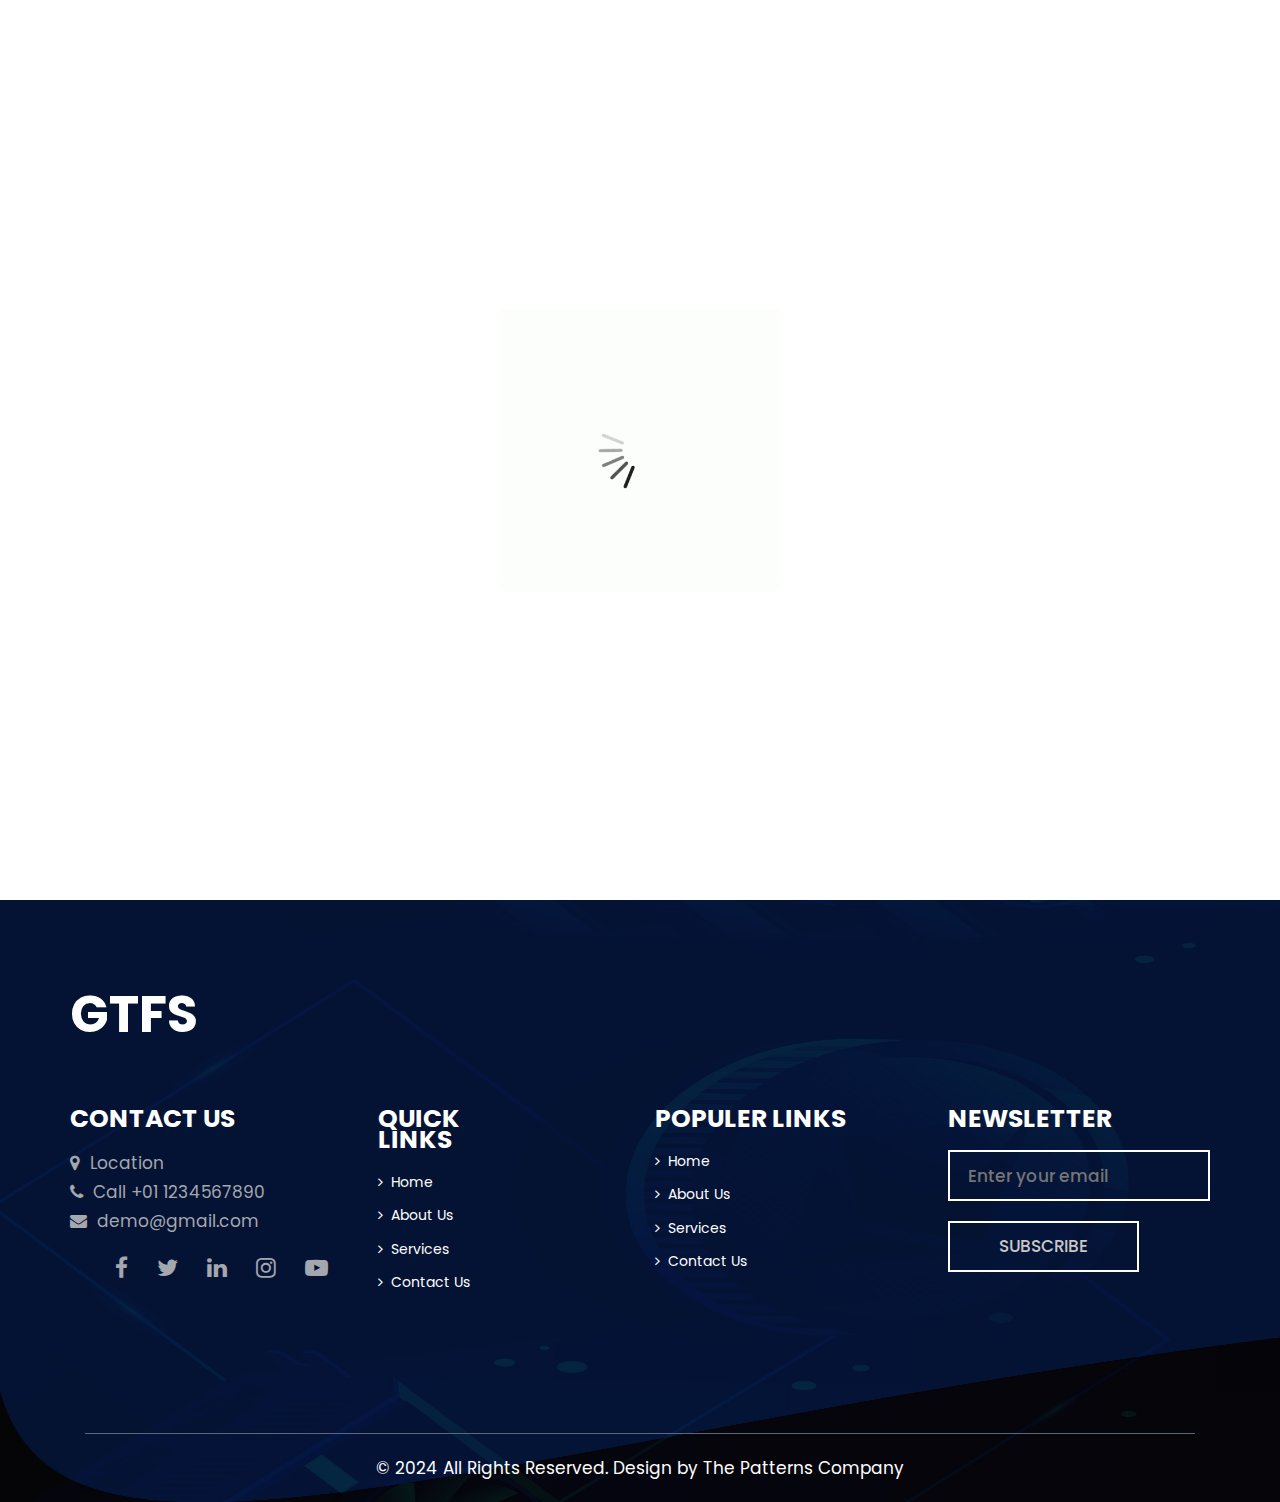
==== about.html @ 4f0dff2b "s" ====
<!DOCTYPE html>
<html lang="en">

<head>
    <!-- basic -->
    <meta charset="utf-8">
    <meta http-equiv="X-UA-Compatible" content="IE=edge">
    <!-- mobile metas -->
    <meta name="viewport" content="width=device-width, initial-scale=1">
    <meta name="viewport" content="initial-scale=1, maximum-scale=1">
    <!-- site metas -->
    <title>bitcypo</title>
    <meta name="keywords" content="">
    <meta name="description" content="">
    <meta name="author" content="">
    <!-- bootstrap css -->
    <link rel="stylesheet" href="css/bootstrap.min.css">
    <!-- style css -->
    <link rel="stylesheet" href="css/style.css">
    <!-- responsive-->
    <link rel="stylesheet" href="css/responsive.css">
    <!-- awesome fontfamily -->
    <link rel="stylesheet" href="https://cdnjs.cloudflare.com/ajax/libs/font-awesome/4.7.0/css/font-awesome.min.css">
    <!--[if lt IE 9]>
      <script src="https://oss.maxcdn.com/html5shiv/3.7.3/html5shiv.min.js"></script>
      <script src="https://oss.maxcdn.com/respond/1.4.2/respond.min.js"></script><![endif]-->
</head>
<!-- body -->

<body class="main-layout">
    <!-- loader  -->
    <div class="loader_bg">
        <div class="loader"><img src="images/loading.gif" alt="" /></div>
    </div>
    <!-- end loader -->
    <div id="mySidepanel" class="sidepanel">
        <a href="javascript:void(0)" class="closebtn" onclick="closeNav()">×</a>
        <a href="index.html">Home</a>
        <a class="active" href="about.html">About</a>
        <a href="services.html">Services</a>
        <a href="testimonial.html">Testimonial</a>
        <a href="works.html">Works</a>
        <a href="contact.html">Contact</a>
    </div>
    <!-- header -->
    <header>
        <!-- header inner -->
        <div class="head-top">
            <div class="container-fluid">
                <div class="row d_flex">
                    <div class="col-sm-3">
                        <div class="logo">
                            <a href="index.html">GTFS</a>
                        </div>
                    </div>
                    <div class="col-sm-5">
                        <ul class="social_icon text_align_right d_none">
                            <li> <a href="Javascript:void(0)"><i class="fa fa-facebook-f"></i></a></li>
                            <li> <a href="Javascript:void(0)"><i class="fa fa-twitter"></i></a></li>
                            <li> <a href="Javascript:void(0)"><i class="fa fa-linkedin" aria-hidden="true"></i></a></li>
                            <li> <a href="Javascript:void(0)"><i class="fa fa-instagram" aria-hidden="true"></i></a></li>
                            <li> <a href="Javascript:void(0)"><i class="fa fa-youtube-play" aria-hidden="true"></i></a></li>
                        </ul>
                    </div>
                    <div class="col-sm-4">
                        <ul class="email text_align_right">
                            <li class="d_none"><a href="Javascript:void(0)"><i class="fa fa-user" aria-hidden="true"></i></a></li>
                            <li class="d_none"> <a href="Javascript:void(0)"><i class="fa fa-search" style="cursor: pointer;" aria-hidden="true"></i></a> </li>
                            <li>
                                <button class="openbtn" onclick="openNav()"><img src="images/menu_btn.png"></button>
                            </li>
                        </ul>
                    </div>
                </div>
            </div>
        </div>
    </header>
    <!-- end header -->
    <!-- about -->
    <div id="about" class="about">
        <div class="container">
            <div class="row">
                <div class="col-md-12">
                    <div class="about_border">
                        <div class="row">
                            <div class="col-md-6">
                                <div class="titlepage text_align_left">
                                    <h2>About Us</h2>
                                </div>
                                <div class="about_text">
                                    <p>Discover the power of the stock market and trading with Global Tek Financial Services. From expert investment strategies to personalized trading guidance, we empower you to navigate the financial markets with confidence. Maximize your potential for wealth creation and financial success with our comprehensive suite of trading solutions. Join us today and embark on your journey to financial independence.</p>
                                    <a class="read_more" href="about.html">Read More</a>
                                </div>
                            </div>
                            <div class="col-md-6">
                                <!-- <div class="about_img">
                                    <figure><img class="img_responsive" src="images/about2.png" alt="#" /></figure>
                                </div> -->
                                <div class="card">
                                    <img class="logo" src="images/logos.png" alt="Global Tek Financial Services Logo">
                                    <div class="overlay">
                                      <div class="overlay-content">
                                        <h2>Welcome to Global Tek Financial Services</h2>
                                        <p>Providing innovative financial solutions to empower your success.</p>
                                      </div>
                                    </div>
                                  </div>
                                  
                            </div>
                        </div>
                    </div>
                </div>
            </div>
        </div>
    </div>
    <style>
        
       
        .card {
          width: 100%;
          height: 100%;
          transform-style: preserve-3d;
          transition: transform 0.8s;
          position: relative;
          border-radius: 20px;
        }
        .card:hover {
          animation: rotate 3s infinite alternate;
        }
        .logo {
          width: 100%;
          height: 100%;
        }
        @keyframes rotate {
          0% {
            transform: rotateY(0deg);
          }
          100% {
            transform: rotateY(360deg);
          }
        }
        .overlay {
          position: absolute;
          top: 0;
          left: 0;
          width: 100%;
          height: 100%;
          background-color:blueviolet;
          display: flex;
          justify-content: center;
          align-items: center;
          opacity: 0;
          transition: opacity 0.5s;
          border-radius: 20px;
        }
        .card:hover .overlay {
          opacity: 1;
        }
        .overlay-content {
          color: #fff;
          text-align: center;
        }
      </style>
    <!-- end about -->
    <!-- footer -->
    <footer>
        <div class="footer">
            <div class="container">
                <div class="row">
                    <div class="col-md-12">
                        <a class="logo_bottom" href="index.html">GTFS</a>
                    </div>
                    <div class="col-md-3 col-sm-6 col-lg-3">
                  <div class="Informa conta ">
                     <h3>Contact Us</h3>
                     <ul>
                        <li> <a href="Javascript:void(0) "> <i class="fa fa-map-marker " aria-hidden="true "></i> Location
                           </a>
                        </li>
                        <li> <a href="Javascript:void(0) "><i class="fa fa-phone " aria-hidden="true "></i> Call +01 1234567890
                           </a>
                        </li>
                        <li> <a href="Javascript:void(0) "> <i class="fa fa-envelope " aria-hidden="true "></i> demo@gmail.com
                           </a>
                        </li>
                        
                     </ul>
                     <ul class="social_icon text_align_right d_none">
                        <li> <a href="Javascript:void(0)"><i class="fa fa-facebook-f"></i></a></li>
                        <li> <a href="Javascript:void(0)"><i class="fa fa-twitter"></i></a></li>
                        <li> <a href="Javascript:void(0)"><i class="fa fa-linkedin" aria-hidden="true"></i></a></li>
                        <li> <a href="Javascript:void(0)"><i class="fa fa-instagram" aria-hidden="true"></i></a></li>
                        <li> <a href="Javascript:void(0)"><i class="fa fa-youtube-play" aria-hidden="true"></i></a></li>
                        </ul>
                     
                        
                    
                  </div>
               </div>
               <div class="col-md-3 col-sm-6 ">
                        <div class="Informa helpful">
                            <div class="col-lg-6 col-md-6 mb-5">
                                <h3>Quick Links</h3>
                                <div class="d-flex flex-column justify-content-start">
                                    <a class="text-white mb-2" href="index.html"><i class="fa fa-angle-right mr-2"></i>Home</a>
                                    <a class="text-white mb-2" href="about.html"><i class="fa fa-angle-right mr-2"></i>About Us</a>
                                    <a class="text-white mb-2" href="services.html"><i class="fa fa-angle-right mr-2"></i>Services</a>
                                    <a class="text-white" href="contact.html"><i class="fa fa-angle-right mr-2"></i>Contact Us</a>
                                </div>
                            </div>
                        </div>
                    </div>
                    <div class="col-md-3 col-sm-6" ">
                  <div class="Informa ">
                     <h3>Populer Links</h3>
                     <div class="d-flex flex-column justify-content-start">
                        <a class="text-white mb-2" href="index.html"><i class="fa fa-angle-right mr-2"></i>Home</a>
                        <a class="text-white mb-2" href="about.html"><i class="fa fa-angle-right mr-2"></i>About Us</a>
                        <a class="text-white mb-2" href="services.html"><i class="fa fa-angle-right mr-2"></i>Services</a>
                        <a class="text-white" href="contact.html"><i class="fa fa-angle-right mr-2"></i>Contact Us</a>
                    </div>
                  </div>
               </div>
               <div class="col-md-3 col-sm-6 ">
                  <div class="Informa ">
                     <h3>Newsletter</h3>
                     <form class="newslatter_form ">
                        <input class="ente " placeholder="Enter your email " type="text " name="Enter your email ">
                        <button class="subs_btn ">Subscribe</button>
                     </form>
                  </div>
               </div>
            </div>
            <div class="copyright text_align_center ">
               <div class="container ">
                  <div class="row ">
                     <div class="col-md-12 ">
                        <p>© 2024 All Rights Reserved. Design by   <a href="https://www.thepatternscompany.com/ "> The Patterns Company</a></p>
                     </div>
                  </div>
               </div>
            </div>
         </div>
      </footer>
      <!-- end footer -->
      <!-- Javascript files-->
      <script src="js/jquery.min.js "></script>
      <script src="js/bootstrap.bundle.min.js "></script>
      <script src="js/jquery-3.0.0.min.js "></script>
      <script src="js/custom.js "></script>
   </body>
</html>
---- css/style.css ----
/*--------------------------------------------------------------------- 
File Name: style.css 
---------------------------------------------------------------------*/


/*--------------------------------------------------------------------- 
import Fonts 
---------------------------------------------------------------------*/

@import url('https://fonts.googleapis.com/css?family=Rajdhani:300,400,500,600,700');
@import url('https://fonts.googleapis.com/css?family=Poppins:100,100i,200,200i,300,300i,400,400i,500,500i,600,600i,700,700i,800,800i,900,900i');
@import url('https://fonts.googleapis.com/css?family=Raleway:100,100i,200,200i,300,300i,400,400i,500,500i,600,600i,700,700i,800,800i,900,900i');
@import url('https://fonts.googleapis.com/css?family=Open+Sans:400,600,600i,700,700i,800,800i&display=swap');

/*--------------------------------------------------------------------- import Files ---------------------------------------------------------------------*/

@import url(font-awesome.min.css);
@import url(owl.carousel.min.css);

/*--------------------------------------------------------------------- 
basic 
---------------------------------------------------------------------*/

body {
     color: #666666;
     font-size: 14px;
     font-family: 'Poppins', sans-serif;
     line-height: 1.80857;
     font-weight: normal;
     background: url(../images/body_bg.jpg);
     background-size: 100% 100%;
     background-position: center;
     background-repeat: no-repeat;
}

a {
     color: #1f1f1f;
     text-decoration: none !important;
     outline: none !important;
     -webkit-transition: all .3s ease-in-out;
     -moz-transition: all .3s ease-in-out;
     -ms-transition: all .3s ease-in-out;
     -o-transition: all .3s ease-in-out;
     transition: all .3s ease-in-out;
}

h1,
h2,
h3,
h4,
h5,
h6 {
     letter-spacing: 0;
     font-weight: normal;
     position: relative;
     padding: 0;
     font-weight: normal;
     line-height: normal;
     color: #fff;
     margin: 0
}

h1 {
     font-size: 24px
}

h2 {
     font-size: 22px
}

h3 {
     font-size: 18px
}

h4 {
     font-size: 16px
}

h5 {
     font-size: 14px
}

h6 {
     font-size: 13px
}

*,
*::after,
*::before {
     -webkit-box-sizing: border-box;
     -moz-box-sizing: border-box;
     box-sizing: border-box;
}

h1 a,
h2 a,
h3 a,
h4 a,
h5 a,
h6 a {
     color: #212121;
     text-decoration: none!important;
     opacity: 1
}

button:focus {
     outline: none;
}

ul,
li,
ol {
     margin: 0px;
     padding: 0px;
     list-style: none;
}

p {
     margin: 0px;
     padding: 0;
     color: #fff;
     font-weight: 400;
     font-size: 17px;
     line-height: 28px;
}

a {
     color: #222222;
     text-decoration: none;
     outline: none !important;
}

a,
.btn {
     text-decoration: none !important;
     outline: none !important;
     -webkit-transition: all .3s ease-in-out;
     -moz-transition: all .3s ease-in-out;
     -ms-transition: all .3s ease-in-out;
     -o-transition: all .3s ease-in-out;
     transition: all .3s ease-in-out;
}

img {
     max-width: 100%;
     height: auto;
}

 :focus {
     outline: 0;
}

.btn-custom {
     margin-top: 20px;
     background-color: transparent !important;
     border: 2px solid #ddd;
     padding: 12px 40px;
     font-size: 16px;
}

.lead {
     font-size: 18px;
     line-height: 30px;
     color: #767676;
     margin: 0;
     padding: 0;
}

.form-control:focus {
     border-color: #ffffff !important;
     box-shadow: 0 0 0 .2rem rgba(255, 255, 255, .25);
}

.navbar-form input {
     border: none !important;
}

.badge {
     font-weight: 500;
}

blockquote {
     margin: 20px 0 20px;
     padding: 30px;
}

button {
     border: 0;
     margin: 0;
     padding: 0;
     cursor: pointer;
}

.full {
     width: 100%;
     float: left;
     margin: 0;
     padding: 0;
}

.text_align_center {
     text-align: center;
}

.text_align_left {
     text-align: left;
}

.text_align_right {
     text-align: right;
}

.d_flex {
     display: flex;
     align-items: center;
     flex-wrap: wrap;
}

.container {
     max-width: 1170px;
}


/*---------------------------- 
loader  
----------------------------*/

.loader_bg {
     position: fixed;
     z-index: 9999999;
     background: #fff;
     width: 100%;
     height: 100%;
}

.loader {
     height: 100%;
     width: 100%;
     position: absolute;
     left: 0;
     top: 0;
     display: flex;
     justify-content: center;
     align-items: center;
}

.loader img {
     width: 280px;
}


/*--------------------------------------------------------------------- 
header 
---------------------------------------------------------------------*/

header {
     background: #0f132d;
     width: 100%;
     padding: 22px 30px;
     height: 96px;
     z-index: 9;
}

.logo a {
     color: #fff;
     font-size: 10px;
     font-weight: bold;
}
.lo{
     height: 70px;
     width:150px;
}

ul.social_icon {
     float: right;
     padding-top: 6px;
}

ul.social_icon li {
     display: inline-block;
     padding-right: 20px;
}

ul.social_icon li:last-child {
     padding-right: 0;
}

ul.social_icon li a {
     color: #fefeff;
     display: inline-block;
     text-align: center;
     line-height: 33px;
     border-radius: 100%;
     font-size: 23px;
     font-weight: bold;
}

ul.social_icon li a:hover {
     color: #6dcff6;
     transition: ease-in all 0.7s;
}


/*--------------------------------------------------------------------- 
menu section
---------------------------------------------------------------------*/

ul.email {
     padding-top: 1px;
     display: flex;
     align-items: center;
     justify-content: flex-end;
     flex-wrap: wrap;
}

ul.email li {
     padding: 0px 30px;
}

ul.email li:last-child {
     padding-right: 0;
}

ul.email li a {
     font-size: 29px;
}

ul.email li i {
     color: #fff;
     font-size: 19px;
}

.sidepanel {
     width: 0;
     position: fixed;
     z-index: 9999999;
     height: 100%;
     top: 0;
     right: 0;
     background-color: #111;
     overflow-x: hidden;
     transition: 0.5s;
     padding-top: 60px;
}

.sidepanel a {
     padding: 8px 8px 8px 32px;
     text-decoration: none;
     font-size: 20px;
     color: #fff;
     display: block;
     transition: 0.3s;
}

.sidepanel a:hover {
     color: #face34;
}

.sidepanel a.active {
     color: #face34;
}

.sidepanel .closebtn {
     position: absolute;
     top: 0;
     right: 25px;
     font-size: 36px;
}

.openbtn {
     cursor: pointer;
     background-color: transparent;
     color: white;
     border: none;
}


/** banner_main **/

.banner_main {
     padding-bottom: 90px;
     padding-top: 90px;
}

.carousel-indicators {
     display: none;
}

#myCarousel a.carousel-control-next,
#myCarousel a.carousel-control-prev {
     background: transparent;
     width: 72px;
     height: 72px;
     top: 107%;
     opacity: 1;
     font-size: 33px;
     border-radius: 40px;
     border: #9197a6 solid 5px;
     color: #9197a6;
}

#myCarousel a.carousel-control-prev {
     left: 44.3%;
}

#myCarousel a.carousel-control-next {
     right: 44.3%;
}

#myCarousel a.carousel-control-next:focus,
#myCarousel a.carousel-control-next:hover,
#myCarousel a.carousel-control-prev:focus,
#myCarousel a.carousel-control-prev:hover {
     color: #fff;
     opacity: 1;
}

.relative {
     position: inherit;
     bottom: 0;
     padding: 0;
}

.bluid {
     font-family: 'Open Sans', sans-serif;
     text-align: left;
     max-width: 540px;
}

.banner_main .bluid h1 {
     color: #fff;
     font-size: 55px;
     line-height: 65px;
     font-weight: bold;
     padding-bottom: 45px;
}

.banner_main .bluid p {
     color: #fff;
     line-height: 29px;
     font-weight: 500;
     padding-bottom: 65px;
     font-size: 18px;
}

.banner_main .bluid .read_more {
     margin-right: 15px;
}


/** wallet **/

.wallet {
     padding: 113px 30px 0 30px;
}

.wallet_box {
     background: #fff;
     margin-bottom: 30px;
     transition: ease-in all 0.5s;
     padding: 25px 15px 50px 15px;
}

.wallet_box h3 {
     color: #0c0b0b;
     font-size: 22px;
     text-transform: uppercase;
     transition: ease-in all 0.5s;
     font-weight: bold;
     line-height: 22px;
     padding: 20px 0 20px 0;
}

.wallet_box p {
     color: #191a1a;
     font-size: 16px;
     line-height: 28px;
     transition: ease-in all 0.5s;
}

#wa_hover:hover.wallet_box {
     background: #face34;
     transition: ease-in all 0.5s;
}

#wa_hover:hover i img {
     filter: invert();
     transition: ease-in all 0.5s;
}

#wa_hover:hover.wallet_box h3 {
     color: #fff;
     transition: ease-in all 0.5s;
}

#wa_hover:hover.wallet_box p {
     color: #fff;
     transition: ease-in all 0.5s;
}


/** end wallet **/


/** about **/

.about {
     padding: 90px 0 60px 0;
}

.about_border {
     border: #ddd dashed 1px;
     padding: 80px 80px;
}

.about .titlepage {
     padding-bottom: 0;
     margin-bottom: 0px;
}

.about_text {
     float: right;
     max-width: 554px;
     width: 100%;
     text-align: left;
}

.about_text p {
     line-height: 33px;
     padding-top: 30px;
     font-weight: 400;
     padding-bottom: 40px;
     font-size: 17px;
}

.about_img {
     float: right;
}

.about_img figure {
     margin: 0;
}


/** end about **/

.titlepage {
     padding-bottom: 60px;
}

.titlepage h2 {
     font-size: 45px;
     font-weight: 600;
     line-height: 55px;
     color: #fff;
}

.read_more {
     display: inline-block;
     background: transparent;
     color: #fff;
     max-width: 225px;
     height: 67px;
     line-height: 67px;
     width: 100%;
     font-size: 18px;
     text-align: center;
     font-weight: 500;
     transition: ease-in all 0.5s;
     border: #ffffff solid 2px;
}

.read_more:hover {
     background: #face34;
     color: #fff;
     transition: ease-in all 0.5s;
     border: #face34 solid 2px;
}

.img_responsive {
     max-width: 100%;
}


/** graf **/

.graf_tab {
     border: #989eae solid 1px;
}

.graf_tab li {
     margin-bottom: 0;
     font-weight: bold;
}

.graf_tab li a {
     color: #fff;
     border: inherit !important;
     border-radius: 0 !important;
     padding: 12px 36px;
     font-size: 17px;
     line-height: 20px;
}

.graf_tab .nav-item.show .nav-link,
.graf_tab .nav-link.active {
     border: inherit !important;
     background: transparent;
     color: #face34;
}

.graf_tab .nav-link:focus,
.graf_tab .nav-link:hover {
     border: inherit !important;
     color: #face34
}

.graf_content {
     background: transparent;
     border: #989eae solid 1px;
     margin-top: 15px;
     border-radius: 0;
}

.padi {
     padding: 20px 15px 15px 15px;
}

.usd {
     padding-bottom: 18px;
}

.usd h4 {
     line-height: 22px;
     font-size: 17px;
     font-weight: 500;
}

.usd h4 span {
     color: #face34;
}

.graf_bootom {
     border-top: #6c6d6d solid 1px;
     padding-top: 40px;
}

.growth {
     margin-bottom: 30px;
}

.growth figure {
     margin: 0;
}

.growth h3 {
     font-size: 20px;
     line-height: 30px;
     font-weight: bold;
     padding-bottom: 15px;
     text-align: left;
     padding-left: 41px;
}

.h3tota {
     padding-left: 74px !important;
}

.pa_ri {
     padding-right: 42px !important;
     float: right;
}

.growth figure {
     margin: 0;
}


/* end graf */


/** testimonial **/

.testimonial {
     margin-top: 90px;
}

.border_testi {
     border: #fff solid 1px;
     padding: 90px 0 142px 0;
     margin: 0 40px;
}

.testimonial .titlepage {
     padding-bottom: 60px;
}

.posi_in {
     position: inherit;
     padding: 0;
}

.testomoniam_text i img {
     border-radius: 10%;
}

.testomoniam_text h3 {
     margin-top: 24px;
     font-size: 17px;
     padding: 0;
     font-weight: bold;
     line-height: 20px;
}

.testomoniam_text span {
     display: block;
     color: #face34;
     font-size: 17px;
     padding: 2px 0 30px 0;
     line-height: 20px;
}

.testomoniam_text p {
     padding-top: 20px;
     display: block;
}

#testimo .carousel-control-next,
#testimo .carousel-control-prev {
     display: none;
}

.testimonial .carousel-indicators {
     display: block;
     display: flex;
     justify-content: center;
     align-items: center;
     flex-wrap: wrap;
     bottom: -52px;
     right: 0;
     left: inherit;
}

.testimonial .carousel-indicators li {
     width: 23px;
     height: 23px;
     border-radius: 20px;
     display: inline-block;
     background-color: #face34;
     cursor: pointer;
}

.testimonial .carousel-indicators .active {
     background-color: #effafc;
}


/** end testimonial **/


/** works **/

.works {
     padding: 80px 0 90px 0;
}

.works_vedio figure {
     margin: 0;
}


/** end works **/


/** contact section **/

.main_form .contactus {
     border: #404b65 solid 1px;
     padding: 0 15px;
     margin-bottom: 25px;
     width: 100%;
     height: 79px;
     background: transparent;
     color: #5e687d;
     font-size: 16px;
     font-weight: normal;
}

.main_form .textarea {
     border: #404b65 solid 1px;
     padding: 0 15px;
     margin-bottom: 25px;
     width: 100%;
     height: 79px;
     background: transparent;
     color: #5e687d;
     font-size: 16px;
     font-weight: normal;
     padding-top: 23px;
}

.main_form .send_btn {
     font-size: 20px;
     transition: ease-in all 0.5s;
     background-color: transparent;
     text-transform: uppercase;
     color: #fff;
     padding: 12px 0px;
     max-width: 202px;
     width: 100%;
     display: block;
     margin-top: 10px !important;
     font-weight: 500;
     margin: 0 auto;
     border-radius: 30px;
     border: #fff solid 2px;
}

.main_form .send_btn:hover {
     background-color: #face34;
     transition: ease-in all 0.5s;
     color: #fff;
     border: #face34 solid 2px;
}

#request *::placeholder {
     color: #5e687d;
     opacity: 1;
}


/** end contact section **/


/** footer **/

.footer {
     padding-top: 90px
}

.logo_bottom {
     font-weight: bold;
     font-size: 51px;
     color: #fff !important;
     line-height: 55px;
     margin-bottom: 40px;
     display: block;
}

.Informa h3 {
     color: #ffffff;
     font-size: 25px;
     font-weight: bold;
     line-height: 21px;
     margin-bottom: 20px;
     margin-top: 26px;
     text-transform: uppercase;
}

.conta ul li a {
     color: #a4a7ae;
}

.conta ul li a i {
     padding-right: 5px;
}

.Informa ul {
     margin-top: 10px;
}

.Informa li {
     font-size: 17px;
     line-height: 29px;
     color: #a4a7ae;
}

.Informa li a:hover {
     color: #0d90ed;
}

.helpful ul li a {
     color: #a4a7ae;
     font-size: 15px;
     line-height: 29px;
}

.newslatter_form {
     margin-top: 21px;
     display: block;
}

.ente {
     background: transparent;
     color: #c9c7c7;
     border: inherit;
     padding: 0 18px;
     height: 51px;
     width: 100%;
     font-size: 17px;
     font-weight: 500;
     border: #ffffff solid 2px;
     margin-bottom: 20px;
}

.subs_btn {
     max-width: 191px;
     display: inline-block;
     background: transparent;
     height: 51px;
     width: 100%;
     color: #c9c7c7;
     font-size: 17px;
     text-transform: uppercase;
     font-weight: 500;
     transition: ease-in all 0.5s;
     border: #ffffff solid 2px;
}

.subs_btn:hover {
     background: #face34;
     transition: ease-in all 0.5s;
     border: #face34 solid 2px;
}

.copyright {
     margin-top: 90px;
}

.copyright p {
     color: #fefdfd;
     padding: 20px 0px;
     border-top: #5c677e solid 1px;
}

.copyright a {
     color: #fefdfd;
}

.copyright a:hover {
     color: #face34;
}


/** end footer **/


/*- - ener page css--*/



.inner_page .contact {
     margin-top: 90px;
}
---- css/responsive.css ----
/*--------------------------------------------------------------------- 
File Name: responsive.css 
---------------------------------------------------------------------*/

@media (min-width: 1200px) and (max-width: 1320px) {
    #myCarousel a.carousel-control-prev {
        left: 43.3%;
    }
}

@media (min-width: 992px) and (max-width: 1199px) {
    .banner_main .bluid h1 {
        font-size: 44px;
        line-height: 57px;
        padding-bottom: 24px;
    }
    .banner_main .bluid .read_more {
        max-width: 198px;
    }
    #myCarousel a.carousel-control-prev {
        left: 40.3%;
    }
    .banner_main .bluid p {
        padding-bottom: 36px;
    }
    .wallet {
        padding: 113px 0px 0 0px;
    }
    .graf_tab li a {
        padding: 12px 19px;
    }
    .usd h4 {
        font-size: 16px;
    }
    .growth h3 {
        padding-left: 0;
    }
    .pa_ri {
        padding-right: 7px !important;
    }
    .h3tota {
        padding-left: 30px !important;
    }
}

@media (min-width: 768px) and (max-width: 991px) {
    ul.email li {
        padding: 0px 20px;
    }
    .banner_main .bluid h1 {
        font-size: 34px;
        line-height: 45px;
        padding-bottom: 16px;
    }
    .banner_main .bluid .read_more {
        max-width: 160px;
        margin-right: 9px;
    }
    #myCarousel a.carousel-control-prev {
        left: 35.3%;
    }
    .banner_main .bluid p {
        padding-bottom: 36px;
    }
    .wallet {
        padding: 113px 0px 0 0px;
    }
    .about_border {
        padding: 80px 40px;
    }
    .titlepage h2 {
        font-size: 37px;
        line-height: 41px;
    }
    .graf_tab li a {
        padding: 12px 10px;
        font-size: 14px;
    }
    .usd h4 {
        font-size: 11px;
        line-height: 17px;
    }
    .growth h3 {
        padding-left: 0;
    }
    .pa_ri {
        padding-right: 0px !important;
    }
    .h3tota {
        padding-left: 0px !important;
    }
    .testomoniam_text h3 {
        font-size: 16px;
    }
    .testomoniam_text p {
        font-size: 15px;
        line-height: 25px;
        padding-top: 0px;
    }
    .Informa li {
        font-size: 14px;
        line-height: 29px;
    }
    .ente {
        font-size: 13px;
    }
}

@media (min-width: 576px) and (max-width: 767px) {
    header {
        padding: 21px 3px;
    }
    ul.social_icon {
        padding-top: 0;
    }
    ul.social_icon li {
        padding-right: 10px;
    }
    ul.email li {
        padding: 0px 15px;
    }
    .logo {
        text-align: center;
        display: block;
    }
    .banner_main .bluid h1 {
        font-size: 51px;
        line-height: 67px;
    }
    #myCarousel a.carousel-control-prev {
        left: 35.3%;
    }
    #myCarousel a.carousel-control-next {
        right: 37.3%;
    }
    .wallet {
        padding: 113px 0px 0 0px;
    }
    .about_border {
        padding: 80px 40px;
    }
    .about_img {
        margin-top: 30px;
        float: inherit;
    }
    .graf_tab li a {
        padding: 12px 22px;
    }
    .h3tota {
        padding-left: 62px !important;
    }
    .growth h3 {
        padding-left: 29px;
    }
    .pa_ri {
        padding-right: 30px !important;
    }
    .border_testi {
        margin: 0;
    }
}

@media (max-width: 575px) {
    header {
        padding: 27px 0px;
    }
    .d_none {
        display: none !important;
    }
    .email {
        padding-top: 0 !important;
        margin-top: -42px;
    }
    .logo {
        display: block;
        float: left;
    }
    .banner_main .bluid h1 {
        font-size: 26px;
        line-height: 42px;
        padding-bottom: 11px;
    }
    .banner_main .bluid p {
        padding-bottom: 20px;
        font-size: 15px;
    }
    .banner_main .bluid .read_more {
        margin-right: 5px;
        max-width: 124px;
        height: 48px;
        line-height: 48px;
        font-size: 16px;
    }
    #myCarousel a.carousel-control-prev {
        left: 24.3%;
    }
    #myCarousel a.carousel-control-next {
        right: 25.3%;
    }
    .titlepage h2 {
        font-size: 35px;
        line-height: 40px;
    }
    .wallet {
        padding: 113px 0px 0 0px;
    }
    .about_border {
        padding: 80px 15px;
    }
    .about_text p {
        line-height: 28px;
        font-size: 16px;
    }
    .about_img {
        margin-top: 30px;
        float: inherit;
    }
    .graf_tab li a {
        padding: 12px 22px;
    }
    .h3tota {
        padding-left: 0px !important;
    }
    .growth h3 {
        padding-left: 0px;
        font-size: 17px;
    }
    .pa_ri {
        padding-right: 0px !important;
    }
    .border_testi {
        margin: 0;
    }
}
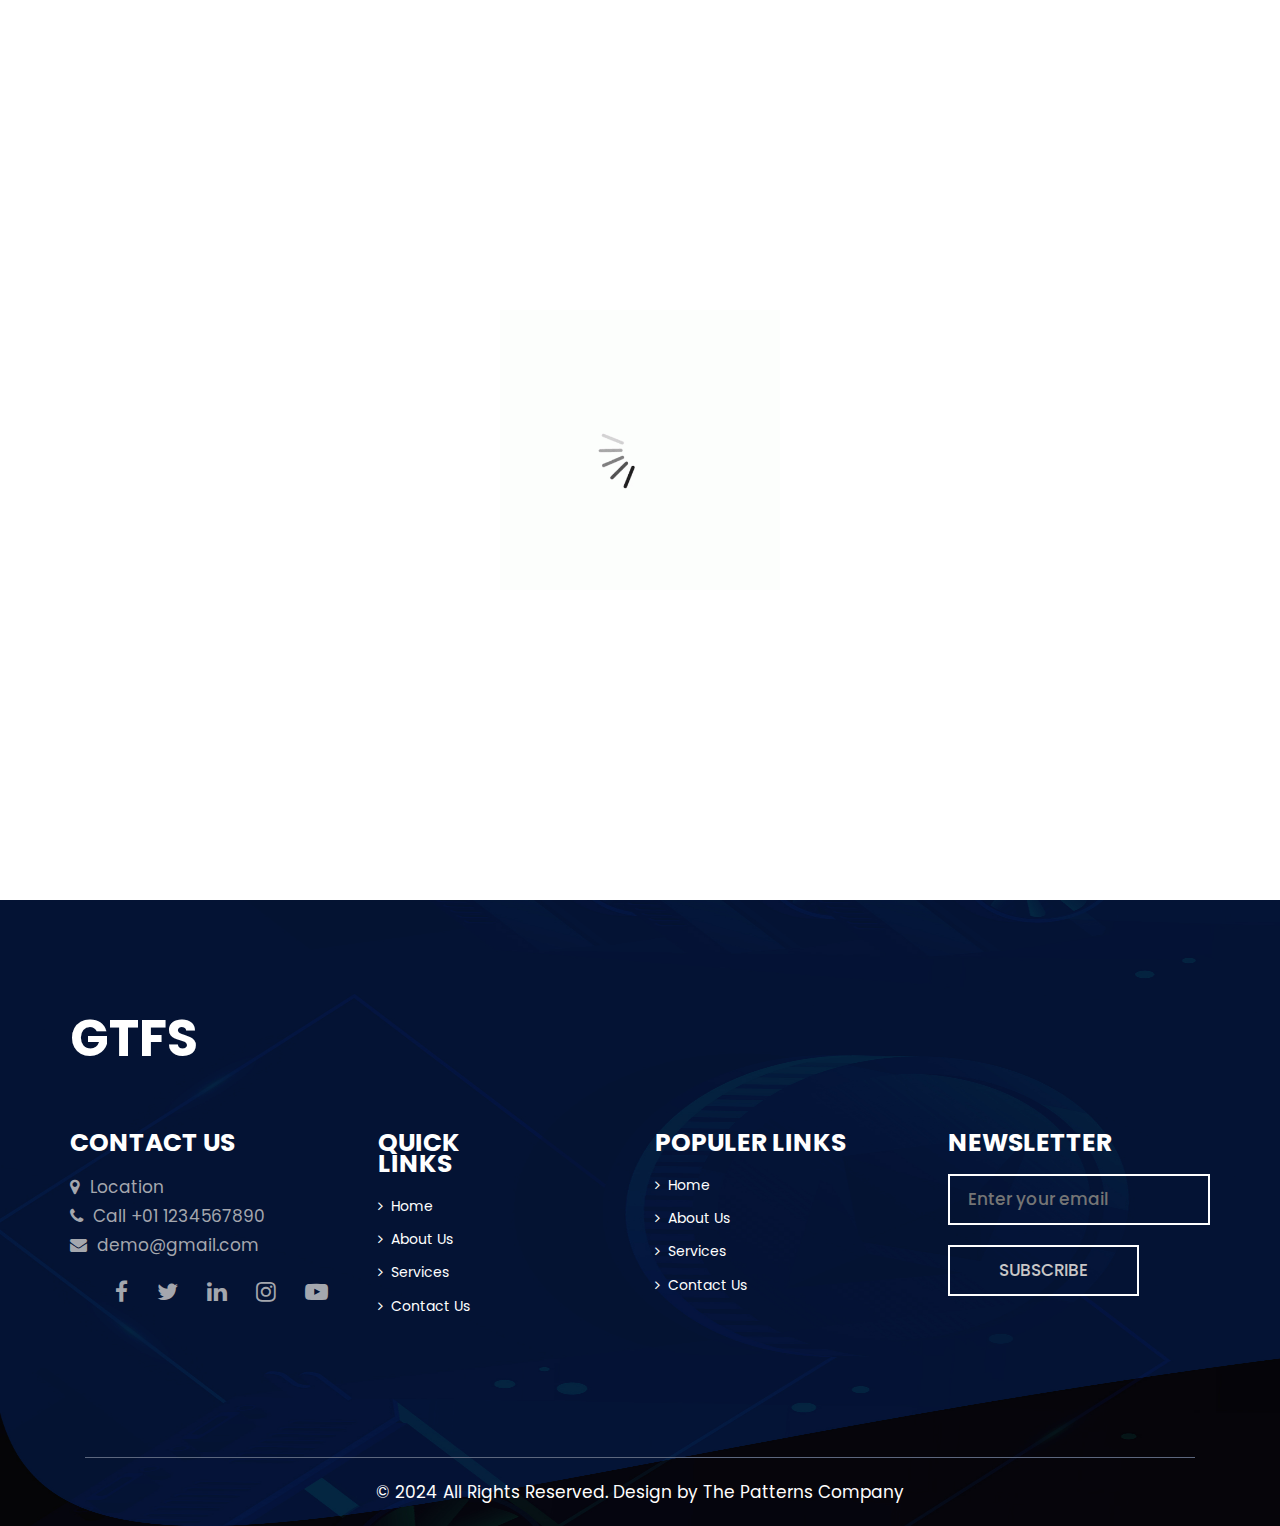
==== commit 64140326: "s" ====
--- a/about.html
+++ b/about.html
@@ -93,9 +93,9 @@
                                 </div>
                             </div>
                             <div class="col-md-6">
-                                <!-- <div class="about_img">
+                                <div class="about_img">
                                     <figure><img class="img_responsive" src="images/about2.png" alt="#" /></figure>
-                                </div> -->
+                                </div>
                                 <div class="card">
                                     <img class="logo" src="images/logos.png" alt="Global Tek Financial Services Logo">
                                     <div class="overlay">
@@ -113,55 +113,8 @@
             </div>
         </div>
     </div>
-    <style>
-        
-       
-        .card {
-          width: 100%;
-          height: 100%;
-          transform-style: preserve-3d;
-          transition: transform 0.8s;
-          position: relative;
-          border-radius: 20px;
-        }
-        .card:hover {
-          animation: rotate 3s infinite alternate;
-        }
-        .logo {
-          width: 100%;
-          height: 100%;
-        }
-        @keyframes rotate {
-          0% {
-            transform: rotateY(0deg);
-          }
-          100% {
-            transform: rotateY(360deg);
-          }
-        }
-        .overlay {
-          position: absolute;
-          top: 0;
-          left: 0;
-          width: 100%;
-          height: 100%;
-          background-color:blueviolet;
-          display: flex;
-          justify-content: center;
-          align-items: center;
-          opacity: 0;
-          transition: opacity 0.5s;
-          border-radius: 20px;
-        }
-        .card:hover .overlay {
-          opacity: 1;
-        }
-        .overlay-content {
-          color: #fff;
-          text-align: center;
-        }
-      </style>
-    <!-- end about -->
+
+   
     <!-- footer -->
     <footer>
         <div class="footer">
@@ -248,5 +201,41 @@
       <script src="js/bootstrap.bundle.min.js "></script>
       <script src="js/jquery-3.0.0.min.js "></script>
       <script src="js/custom.js "></script>
+       <!-- jQuery -->
+        <script src="js/jquery-3.0.0.min.js"></script>
+        <script src="js/jquery-migrate-3.0.0.min.js"></script>
+
+        <!-- popper.min -->
+        <script src="js/popper.min.js"></script>
+
+        <!-- bootstrap -->
+        <script src="js/bootstrap.min.js"></script>
+
+        <!-- scrollIt -->
+        <script src="js/scrollIt.min.js"></script>
+
+        <!-- jquery.waypoints.min -->
+        <script src="js/jquery.waypoints.min.js"></script>
+
+        <!-- owl carousel -->
+        <script src="js/owl.carousel.min.js"></script>
+
+        <!-- jquery.magnific-popup js -->
+        <script src="js/jquery.magnific-popup.min.js"></script>
+
+        <!-- stellar js -->
+        <script src="js/jquery.stellar.min.js"></script>
+
+        <!-- isotope.pkgd.min js -->
+        <script src="js/isotope.pkgd.min.js"></script>
+
+        <!-- YouTubePopUp.jquery -->
+        <script src="js/YouTubePopUp.jquery.js"></script>
+
+        <!-- validator js -->
+        <script src="js/validator.js"></script>
+
+        <!-- custom scripts -->
+        <script src="js/scripts.js"></script>
    </body>
 </html>--- a/css/style.css
+++ b/css/style.css
@@ -952,3 +952,88 @@
 .inner_page .contact {
      margin-top: 90px;
 }
+
+
+
+
+.tabs-section .nav-pills .nav-link.active {
+     border-top-color: #1A237E;
+     background-color: #fff;
+     color: #1A237E;
+ }
+ .tabs-section .nav-pills .nav-link {
+     background-color: #f2f2f2;
+     padding: 12px 40px;
+     border-right: 1px solid #eee;
+     border-top: 2px solid transparent;
+     border-radius: 0;
+     position: relative;
+     z-index: 5;
+ }
+ .nav-pills .nav-link.active, .nav-pills .show>.nav-link {
+     color: #fff;
+     background-color: #007bff;
+ }
+ .nav-pills .nav-link {
+     border-radius: .25rem;
+ }
+ .nav-link {
+     display: block;
+     padding: .5rem 1rem;
+ }
+ span, a {
+     display: inline-block;
+     text-decoration: none;
+     color: inherit;
+ }
+ a {
+     color: #007bff;
+     text-decoration: none;
+     background-color: transparent;
+     -webkit-text-decoration-skip: objects;
+ }
+ * {
+     margin: 0;
+     padding: 0;
+     -webkit-box-sizing: border-box;
+     box-sizing: border-box;
+     outline: none;
+     list-style: none;
+     word-wrap: break-word;
+ }
+ *, ::after, ::before {
+     box-sizing: border-box;
+ }
+ user agent stylesheet
+ a:-webkit-any-link {
+     color: -webkit-link;
+     cursor: pointer;
+     text-decoration: underline;
+ }
+ user agent stylesheet
+ li {
+     text-align: -webkit-match-parent;
+ }
+ .nav {
+     display: -webkit-box;
+     display: -ms-flexbox;
+     display: flex;
+     -ms-flex-wrap: wrap;
+     flex-wrap: wrap;
+     padding-left: 0;
+     margin-bottom: 0;
+     list-style: none;
+ }
+ user agent stylesheet
+ ul {
+     list-style-type: disc;
+ }
+ 
+ 
+ *, ::after, ::before {
+     box-sizing: border-box;
+ }
+ 
+ *, ::after, ::before {
+     box-sizing: border-box;
+ }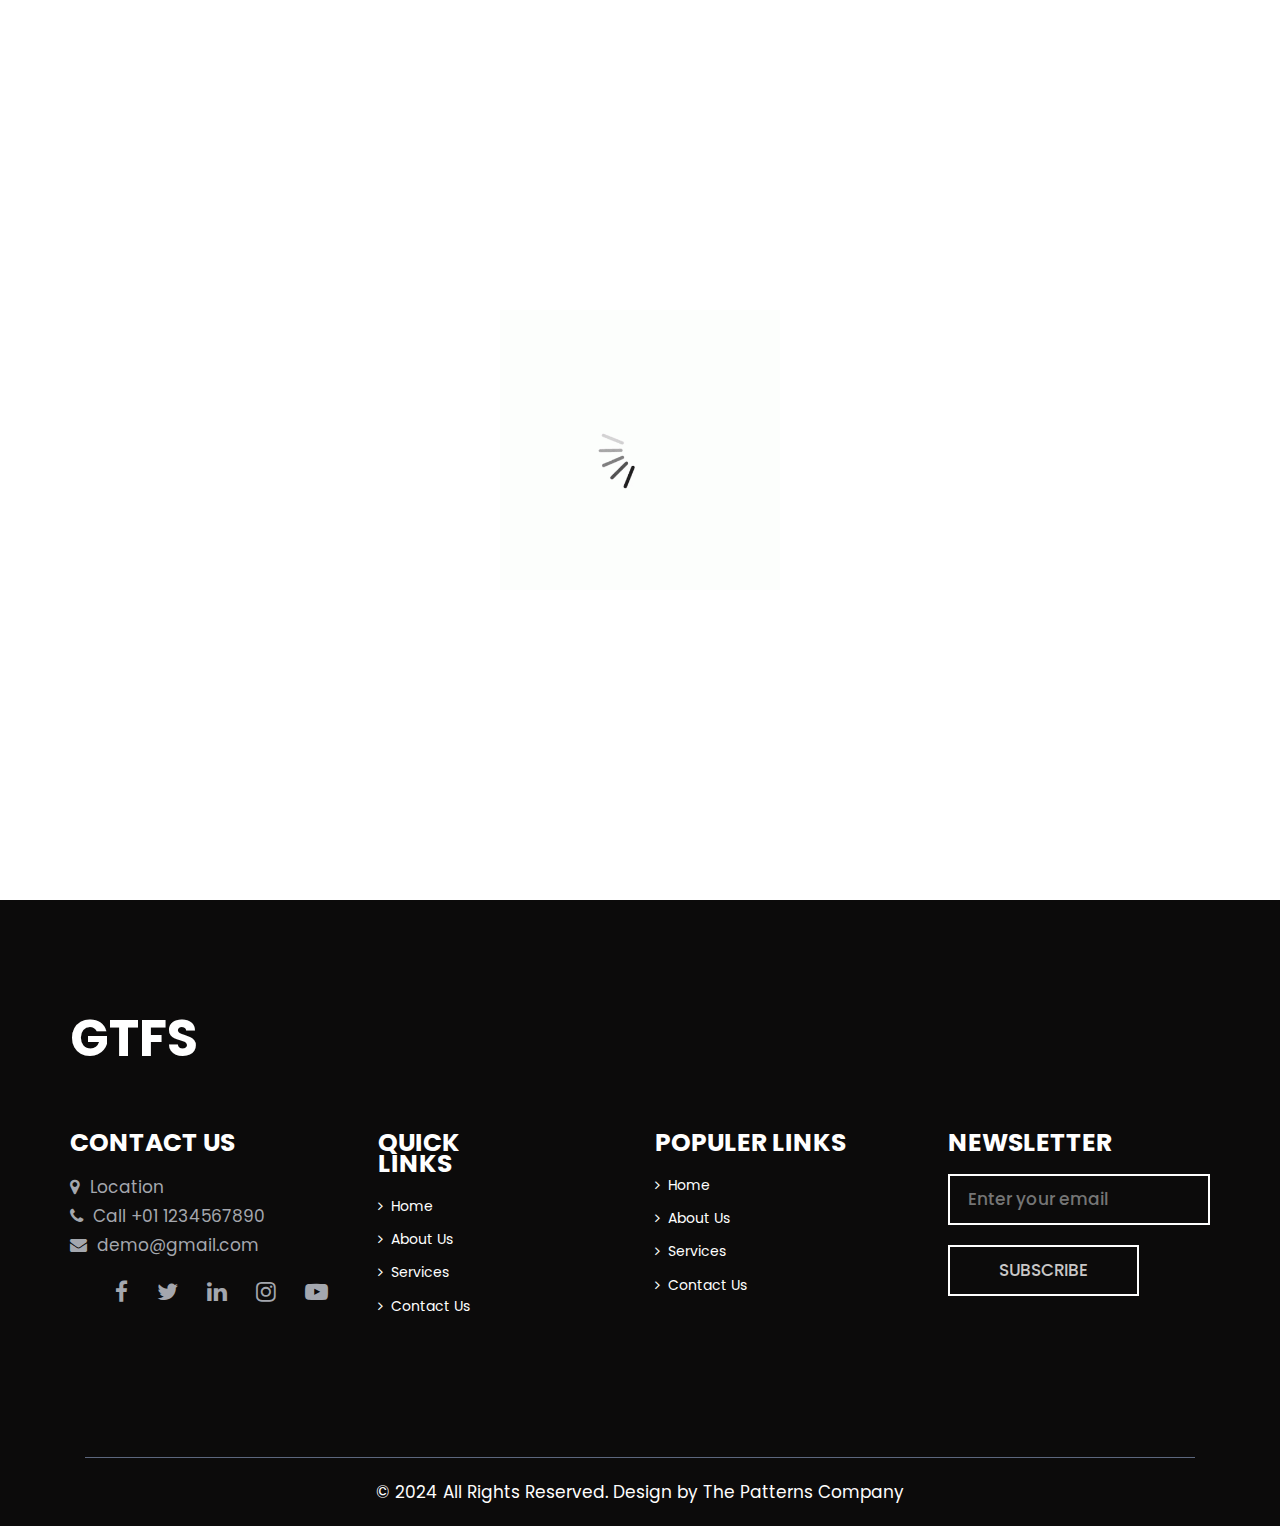
==== commit 933c6b2b: "a" ====
--- a/about.html
+++ b/about.html
@@ -38,8 +38,7 @@
         <a href="index.html">Home</a>
         <a class="active" href="about.html">About</a>
         <a href="services.html">Services</a>
-        <a href="testimonial.html">Testimonial</a>
-        <a href="works.html">Works</a>
+       
         <a href="contact.html">Contact</a>
     </div>
     <!-- header -->
@@ -50,7 +49,7 @@
                 <div class="row d_flex">
                     <div class="col-sm-3">
                         <div class="logo">
-                            <a href="index.html">GTFS</a>
+                            <a href="index.html"><img class="lo" src="images/logos.png.jpg"/></a>
                         </div>
                     </div>
                     <div class="col-sm-5">
--- a/css/style.css
+++ b/css/style.css
@@ -27,7 +27,8 @@
      font-family: 'Poppins', sans-serif;
      line-height: 1.80857;
      font-weight: normal;
-     background: url(../images/body_bg.jpg);
+     background-color: #0c0b0b;
+     
      background-size: 100% 100%;
      background-position: center;
      background-repeat: no-repeat;
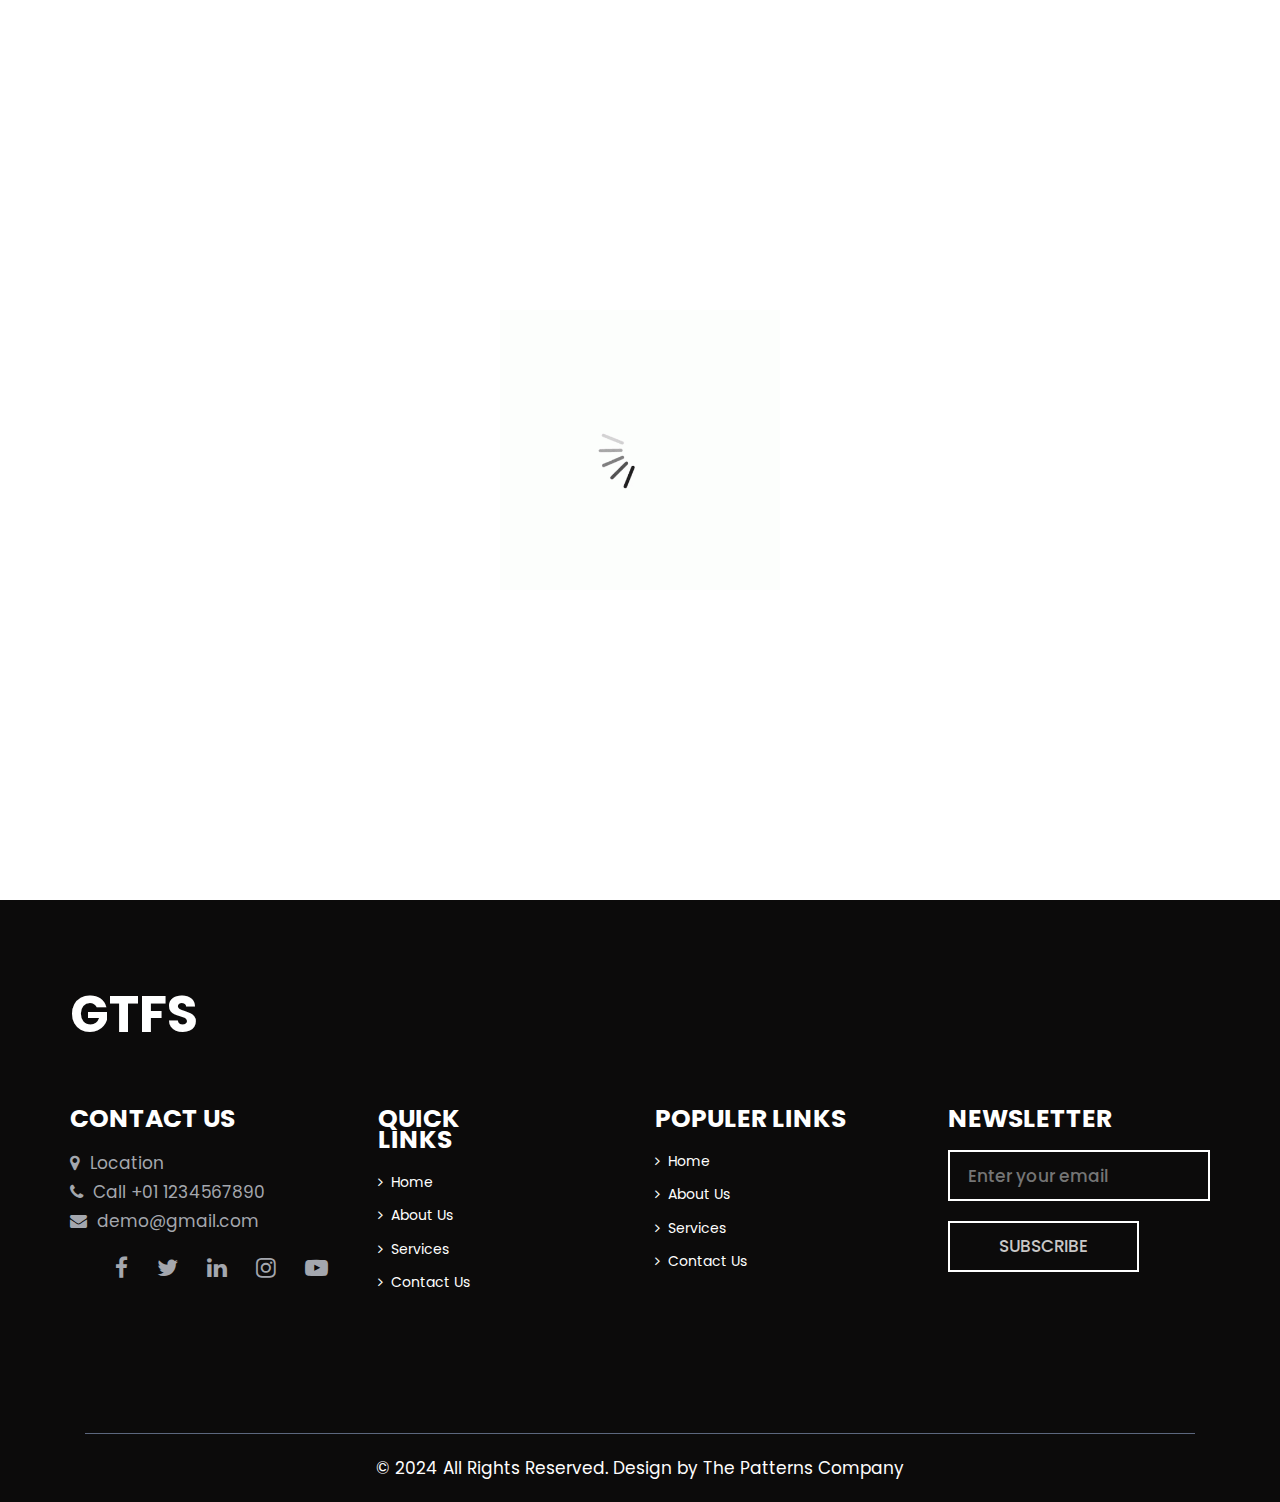
==== commit 9bae6a77: "s" ====
--- a/about.html
+++ b/about.html
@@ -38,7 +38,8 @@
         <a href="index.html">Home</a>
         <a class="active" href="about.html">About</a>
         <a href="services.html">Services</a>
-       
+        <a href="testimonial.html">Testimonial</a>
+        <a href="works.html">Works</a>
         <a href="contact.html">Contact</a>
     </div>
     <!-- header -->
@@ -49,7 +50,7 @@
                 <div class="row d_flex">
                     <div class="col-sm-3">
                         <div class="logo">
-                            <a href="index.html"><img class="lo" src="images/logos.png.jpg"/></a>
+                            <a href="index.html">GTFS</a>
                         </div>
                     </div>
                     <div class="col-sm-5">
@@ -93,19 +94,12 @@
                             </div>
                             <div class="col-md-6">
                                 <div class="about_img">
-                                    <figure><img class="img_responsive" src="images/about2.png" alt="#" /></figure>
-                                </div>
-                                <div class="card">
-                                    <img class="logo" src="images/logos.png" alt="Global Tek Financial Services Logo">
-                                    <div class="overlay">
-                                      <div class="overlay-content">
-                                        <h2>Welcome to Global Tek Financial Services</h2>
-                                        <p>Providing innovative financial solutions to empower your success.</p>
-                                      </div>
-                                    </div>
-                                  </div>
+                                    <figure><img class="img_responsive" src="images/WhatsApp-Image-2023-05-23-at-14.04.02.png" alt="#" /></figure>
+                                </div>
+                                
                                   
                             </div>
+                            
                         </div>
                     </div>
                 </div>
--- a/css/style.css
+++ b/css/style.css
@@ -580,6 +580,7 @@
 
 .img_responsive {
      max-width: 100%;
+     max-height: 100%;
 }
 
 
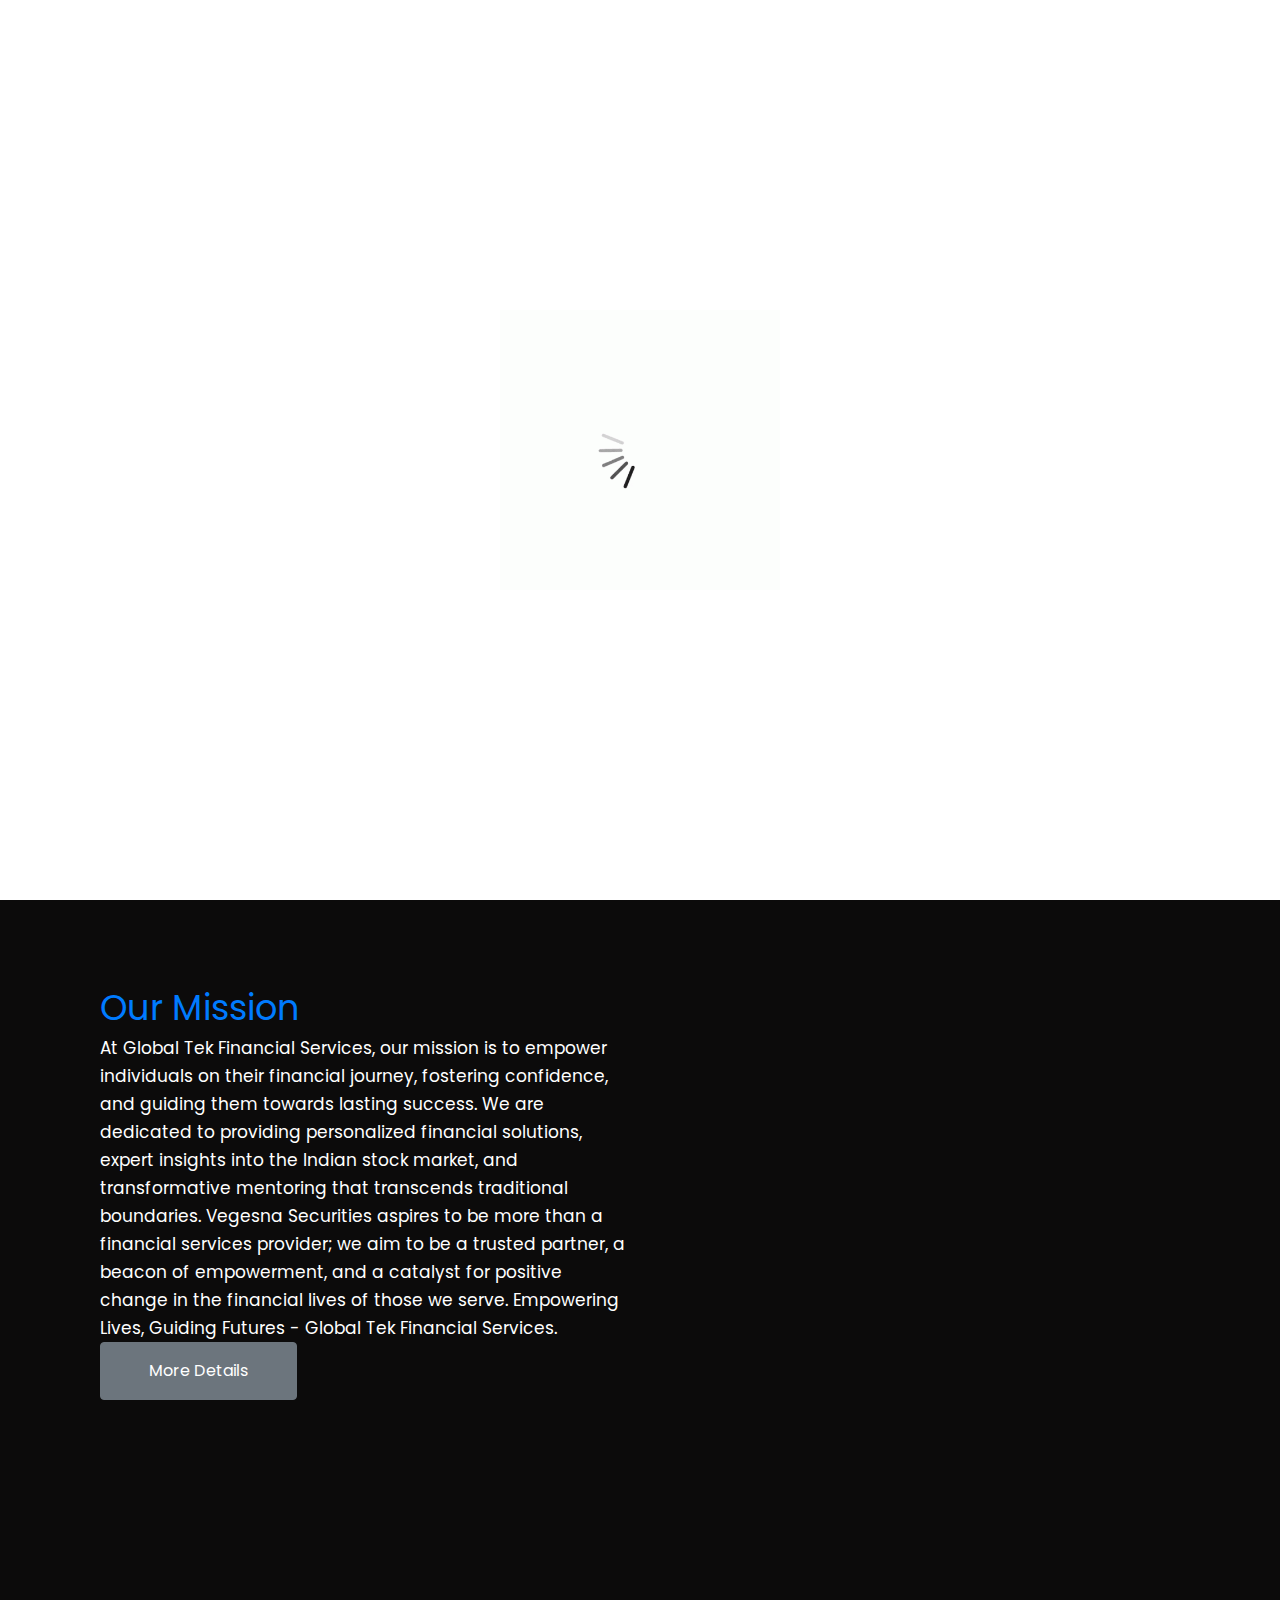
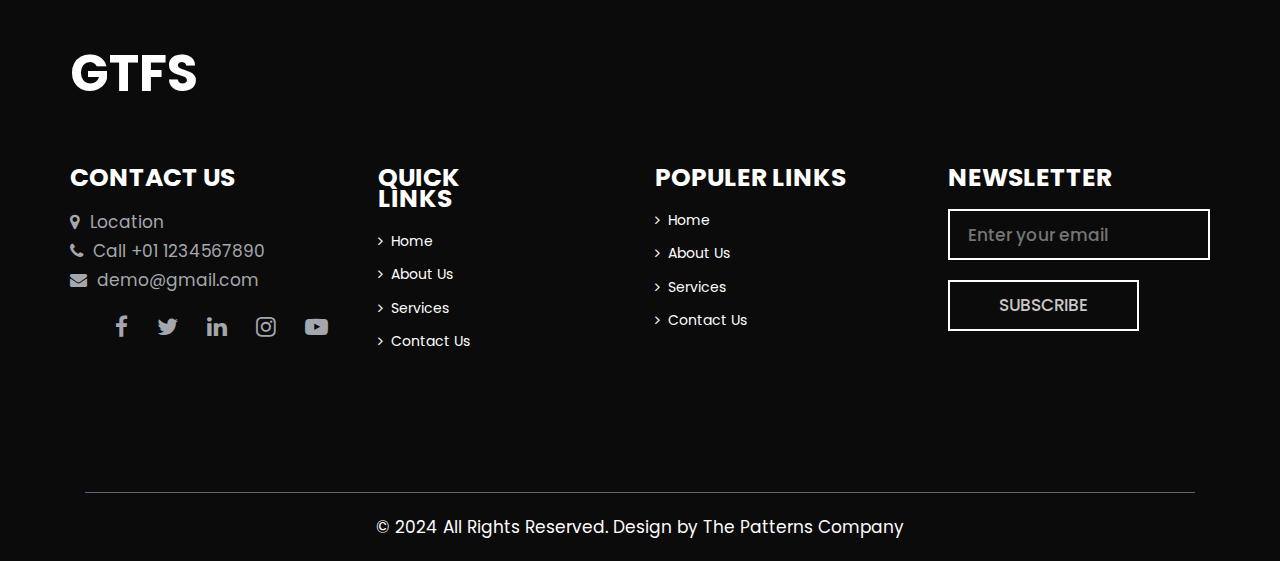
==== commit c3469170: "s" ====
--- a/about.html
+++ b/about.html
@@ -38,8 +38,7 @@
         <a href="index.html">Home</a>
         <a class="active" href="about.html">About</a>
         <a href="services.html">Services</a>
-        <a href="testimonial.html">Testimonial</a>
-        <a href="works.html">Works</a>
+       
         <a href="contact.html">Contact</a>
     </div>
     <!-- header -->
@@ -50,7 +49,7 @@
                 <div class="row d_flex">
                     <div class="col-sm-3">
                         <div class="logo">
-                            <a href="index.html">GTFS</a>
+                            <a href="index.html"><img class="lo" src="images/logos.png.jpg"/></a>
                         </div>
                     </div>
                     <div class="col-sm-5">
@@ -95,11 +94,40 @@
                             <div class="col-md-6">
                                 <div class="about_img">
                                     <figure><img class="img_responsive" src="images/WhatsApp-Image-2023-05-23-at-14.04.02.png" alt="#" /></figure>
-                                </div>
-                                
-                                  
-                            </div>
-                            
+                                </div>  
+                            </div>
+                        </div>
+                    </div>
+                    <div class="container-fluid py-5 my-5">
+                        <div class="container pt-5">
+                            <div class="row g-5">
+                                <div class="col-lg-6 col-md-6 col-sm-12 wow fadeIn" data-wow-delay=".5s">
+                                    <h5 class="text-primary" style="font-size:35px;">Our Mission</h5>
+                                    
+                                    <p>
+                                        At Global Tek Financial Services, our mission is to empower individuals on their financial journey, fostering confidence, and guiding them towards lasting success. We are dedicated to providing personalized financial solutions, expert insights into the Indian stock market, and transformative mentoring that transcends traditional boundaries.
+
+                                        Vegesna Securities aspires to be more than a financial services provider; we aim to be a trusted partner, a beacon of empowerment, and a catalyst for positive change in the financial lives of those we serve.
+                                        
+                                        Empowering Lives, Guiding Futures - Global Tek Financial Services.
+                                    </p>
+                                    <!-- <p class="mb-4">We are proficient to do in </p>
+                                    <p class="mb-4"><b> * Digital Marketing</b></p>
+                                    <p class="mb-4"> <b>* Web Development</b> </p>
+                                    <p class="mb-4"> <b>* Search Engine Optimization (SEO) </b></p>
+                                    <p class="mb-4"> <b>* E-Commerce</b></p>
+                                    <p class="mb-4"> <b>* Social Media Marketing (SMM) </b></p> -->
+                                    <a href="./about.html" class="btn btn-secondary rounded-pill px-5 py-3 text-white">More Details</a>
+                
+                                </div>
+                                <div class="col-lg-6 col-md-6 col-sm-12 wow fadeIn" data-wow-delay=".3s">
+                                    <div class="h-100 position-relative">
+                                        <img src="img/tpc11.png" class="img-fluid" alt="" style="margin-bottom: 10px;">
+                
+                                    </div>
+                                </div>
+                
+                            </div>
                         </div>
                     </div>
                 </div>
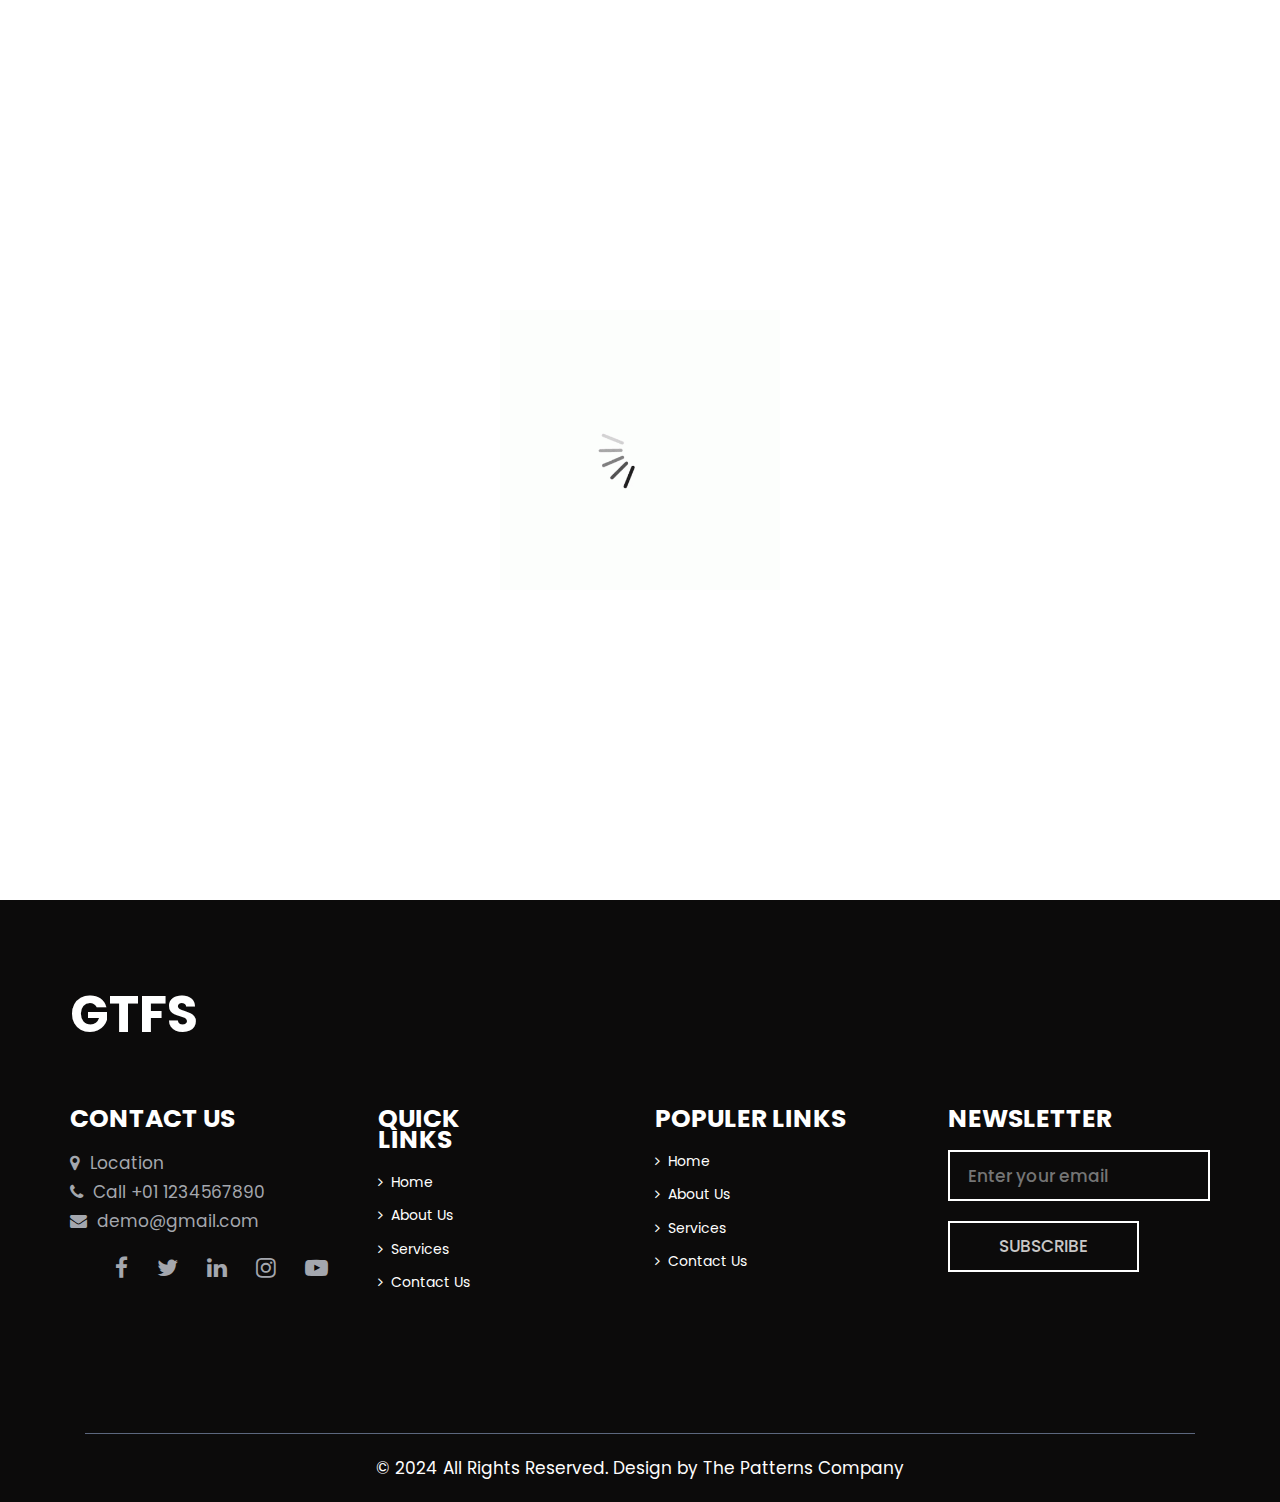
==== commit 8ccf7cad: "Merge branch 'main' of https://github.com/ShireeshaN/bitcypo-html" ====
--- a/about.html
+++ b/about.html
@@ -94,40 +94,11 @@
                             <div class="col-md-6">
                                 <div class="about_img">
                                     <figure><img class="img_responsive" src="images/WhatsApp-Image-2023-05-23-at-14.04.02.png" alt="#" /></figure>
-                                </div>  
+                                </div>
+                                
+                                  
                             </div>
-                        </div>
-                    </div>
-                    <div class="container-fluid py-5 my-5">
-                        <div class="container pt-5">
-                            <div class="row g-5">
-                                <div class="col-lg-6 col-md-6 col-sm-12 wow fadeIn" data-wow-delay=".5s">
-                                    <h5 class="text-primary" style="font-size:35px;">Our Mission</h5>
-                                    
-                                    <p>
-                                        At Global Tek Financial Services, our mission is to empower individuals on their financial journey, fostering confidence, and guiding them towards lasting success. We are dedicated to providing personalized financial solutions, expert insights into the Indian stock market, and transformative mentoring that transcends traditional boundaries.
-
-                                        Vegesna Securities aspires to be more than a financial services provider; we aim to be a trusted partner, a beacon of empowerment, and a catalyst for positive change in the financial lives of those we serve.
-                                        
-                                        Empowering Lives, Guiding Futures - Global Tek Financial Services.
-                                    </p>
-                                    <!-- <p class="mb-4">We are proficient to do in </p>
-                                    <p class="mb-4"><b> * Digital Marketing</b></p>
-                                    <p class="mb-4"> <b>* Web Development</b> </p>
-                                    <p class="mb-4"> <b>* Search Engine Optimization (SEO) </b></p>
-                                    <p class="mb-4"> <b>* E-Commerce</b></p>
-                                    <p class="mb-4"> <b>* Social Media Marketing (SMM) </b></p> -->
-                                    <a href="./about.html" class="btn btn-secondary rounded-pill px-5 py-3 text-white">More Details</a>
-                
-                                </div>
-                                <div class="col-lg-6 col-md-6 col-sm-12 wow fadeIn" data-wow-delay=".3s">
-                                    <div class="h-100 position-relative">
-                                        <img src="img/tpc11.png" class="img-fluid" alt="" style="margin-bottom: 10px;">
-                
-                                    </div>
-                                </div>
-                
-                            </div>
+                            
                         </div>
                     </div>
                 </div>
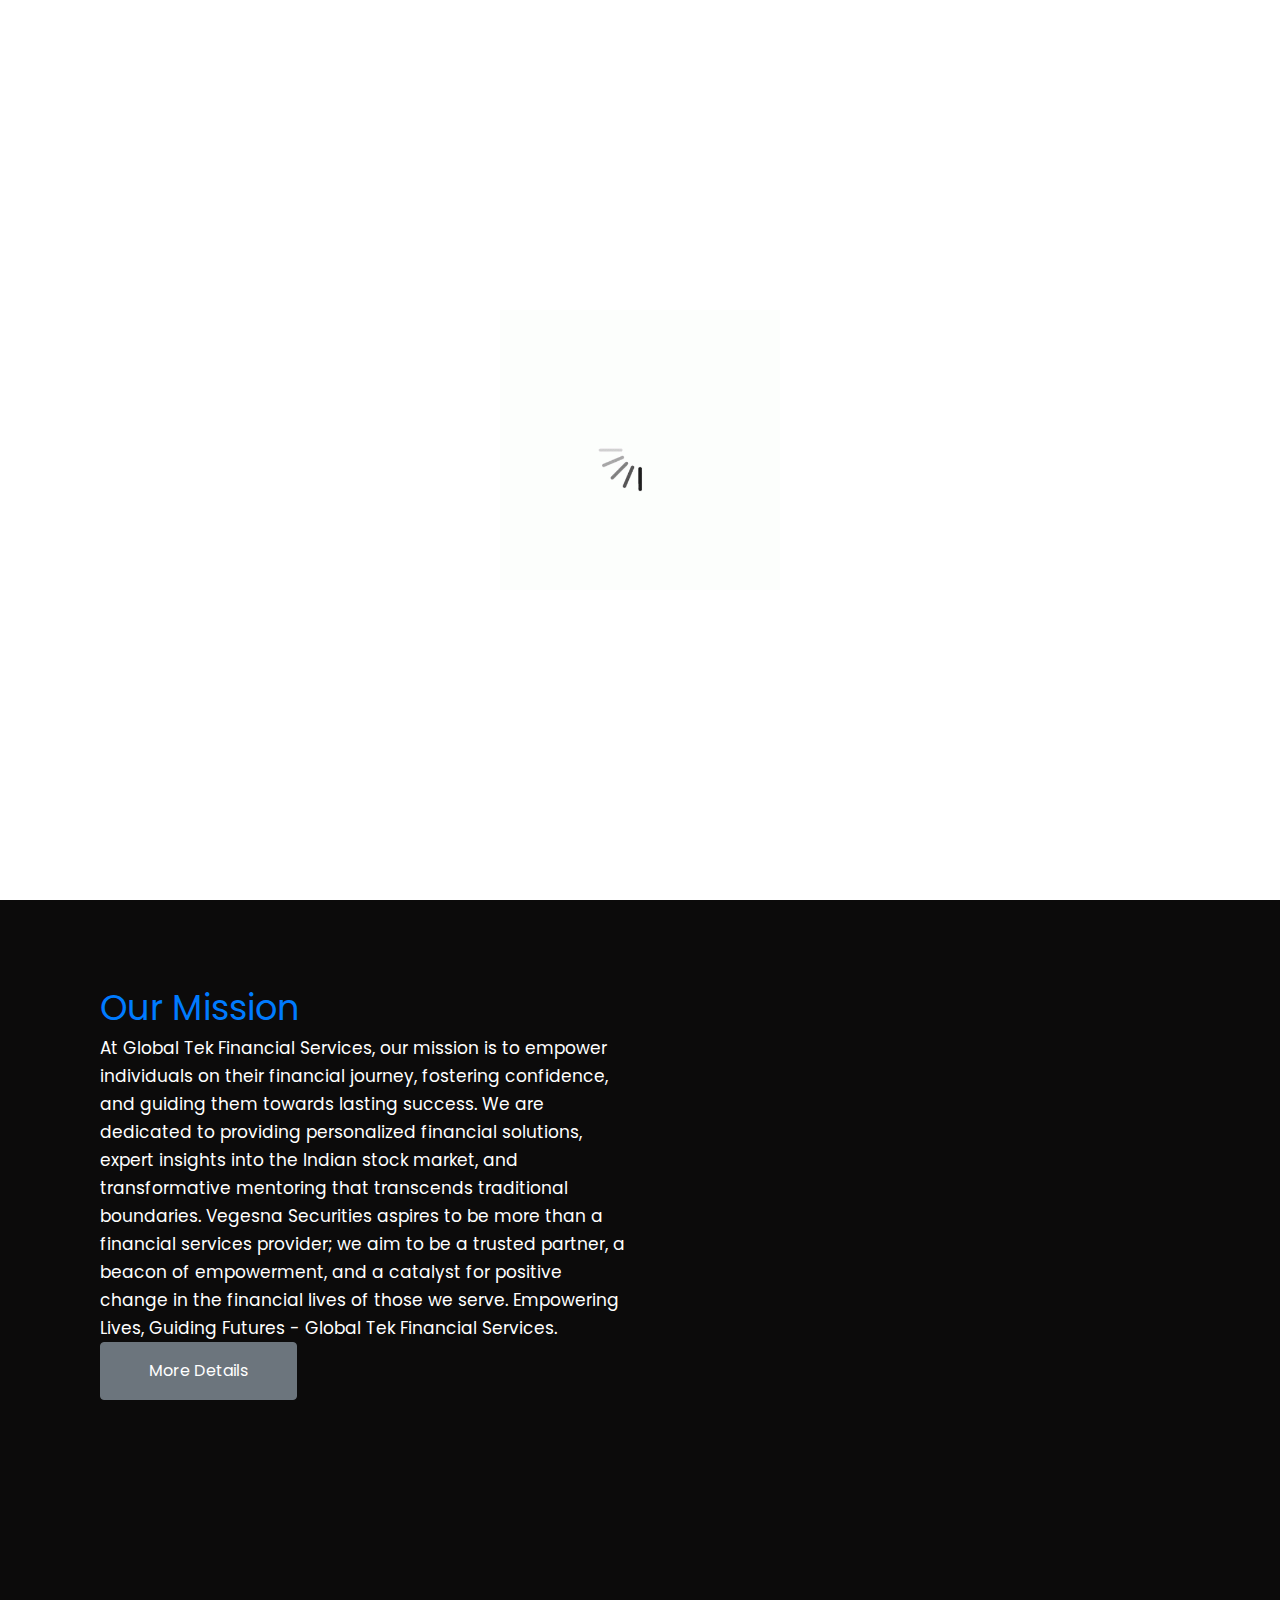
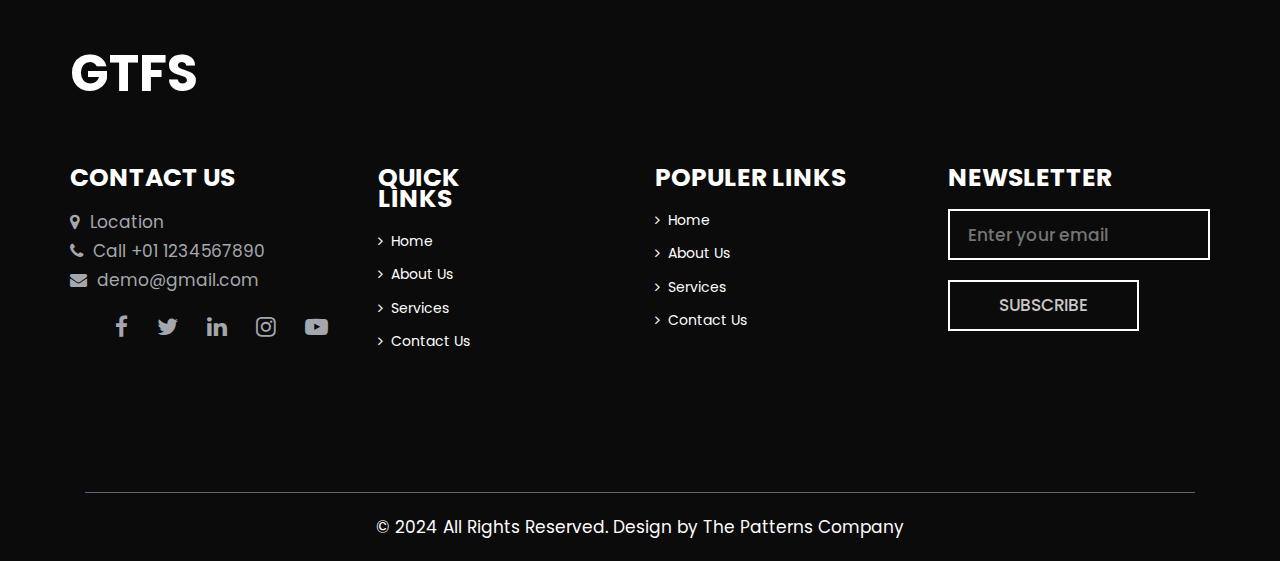
==== commit 5c503075: "Merge branch 'main' of https://github.com/ShireeshaN/bitcypo-html" ====
--- a/about.html
+++ b/about.html
@@ -94,11 +94,40 @@
                             <div class="col-md-6">
                                 <div class="about_img">
                                     <figure><img class="img_responsive" src="images/WhatsApp-Image-2023-05-23-at-14.04.02.png" alt="#" /></figure>
-                                </div>
-                                
-                                  
-                            </div>
-                            
+                                </div>  
+                            </div>
+                        </div>
+                    </div>
+                    <div class="container-fluid py-5 my-5">
+                        <div class="container pt-5">
+                            <div class="row g-5">
+                                <div class="col-lg-6 col-md-6 col-sm-12 wow fadeIn" data-wow-delay=".5s">
+                                    <h5 class="text-primary" style="font-size:35px;">Our Mission</h5>
+                                    
+                                    <p>
+                                        At Global Tek Financial Services, our mission is to empower individuals on their financial journey, fostering confidence, and guiding them towards lasting success. We are dedicated to providing personalized financial solutions, expert insights into the Indian stock market, and transformative mentoring that transcends traditional boundaries.
+
+                                        Vegesna Securities aspires to be more than a financial services provider; we aim to be a trusted partner, a beacon of empowerment, and a catalyst for positive change in the financial lives of those we serve.
+                                        
+                                        Empowering Lives, Guiding Futures - Global Tek Financial Services.
+                                    </p>
+                                    <!-- <p class="mb-4">We are proficient to do in </p>
+                                    <p class="mb-4"><b> * Digital Marketing</b></p>
+                                    <p class="mb-4"> <b>* Web Development</b> </p>
+                                    <p class="mb-4"> <b>* Search Engine Optimization (SEO) </b></p>
+                                    <p class="mb-4"> <b>* E-Commerce</b></p>
+                                    <p class="mb-4"> <b>* Social Media Marketing (SMM) </b></p> -->
+                                    <a href="./about.html" class="btn btn-secondary rounded-pill px-5 py-3 text-white">More Details</a>
+                
+                                </div>
+                                <div class="col-lg-6 col-md-6 col-sm-12 wow fadeIn" data-wow-delay=".3s">
+                                    <div class="h-100 position-relative">
+                                        <img src="img/tpc11.png" class="img-fluid" alt="" style="margin-bottom: 10px;">
+                
+                                    </div>
+                                </div>
+                
+                            </div>
                         </div>
                     </div>
                 </div>
